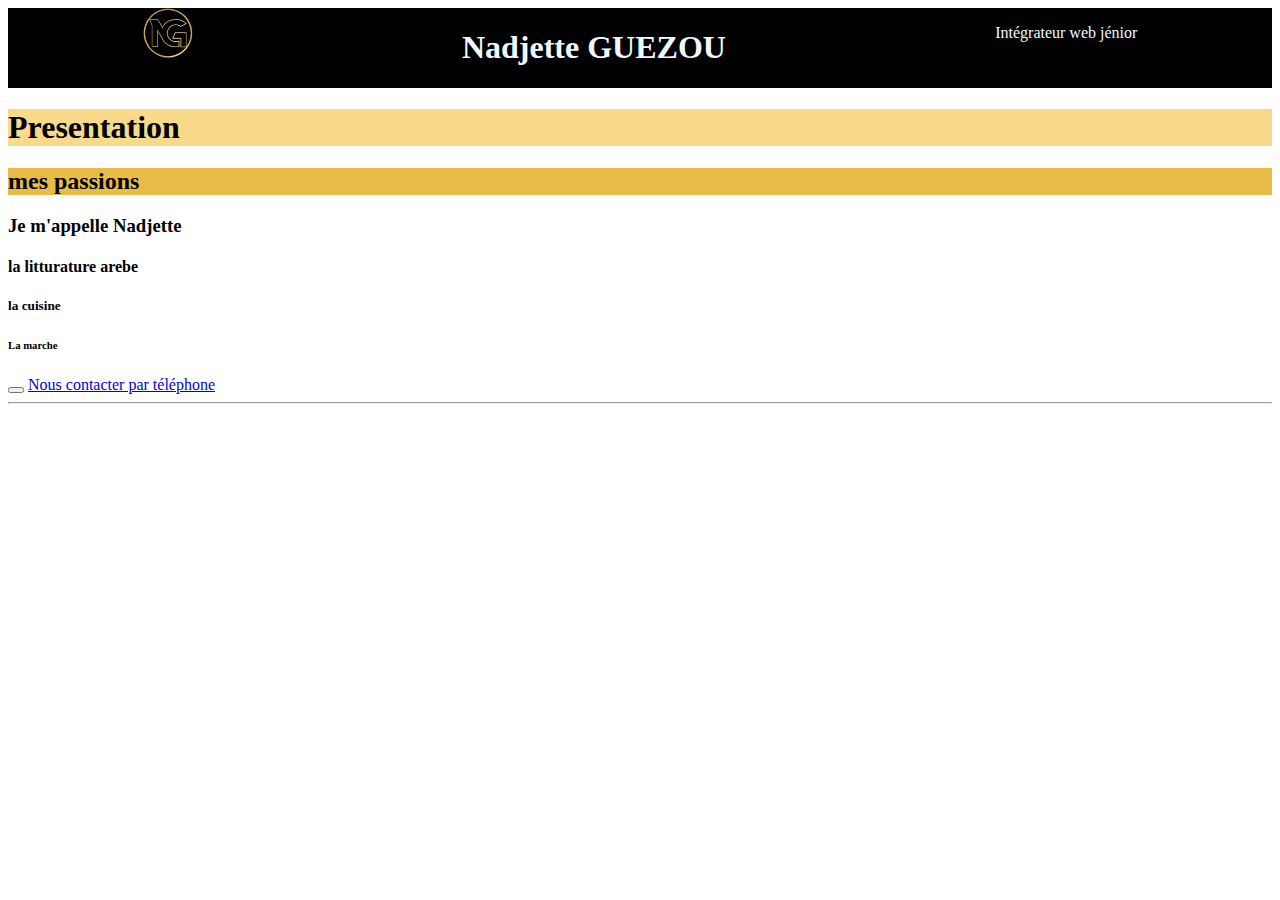
==== index.html @ 122f0074 "moféfication" ====
<!DOCTYPE html>
<html lang="en">
<head>
    <link rel="shortcut icon" href="favicon.ico" type="image/x-icon">
    <meta charset="UTF-8">
    <!-- meta cotent pour les description de site et our le réferencement de SEO -->
    <meta name="description" content="Le premier site pour HTML ">
    <meta name="viewport" content="width=device-width, initial-scale=1.0">
    <link rel="stylesheet" href="style.css">
    <title>ferstv project</title>

</head>
<body>
    <!-- les tag -->
    <!-- les tag ferment exmpele -->
    <div class="banier">
        <a href="/"> <img class="logo" src="/media/logo.png" alt="logo"></a>
        <h1 class="nom" >Nadjette GUEZOU</h1>
        <P class="job">Intégrateur web jénior</P>
    </div>
    <h1 class="test">Presentation</h1>
    <h2>mes passions</h2>
    <h3>Je m'appelle Nadjette</h3>
    <h4>la litturature arebe</h4>
    <h5>la cuisine</h5>
    <h6>La marche</h6>
    <!-- h1 c'est un element block il prent tout la ligne  -->
    <p></p>
    <button></button>
    <a href="tel:07 81 58 96 18">
        Nous contacter par téléphone
    </a>
    <head>
        <link rel="shortcut icon" href="favicon.ico" type="image/x-icon">
      </head>
    <!-- les tag autofaremente -->
    <!-- <img src="" alt=""> -->
    <!-- <br> -->
    <hr> 
</body>
</html>
---- style.css ----
.banier{
    background-color: black;
    display: flex; 
    justify-content: space-around;  
}
.nom ,.job{
    color: aliceblue;
}

.test{
    background-color: #f9da8b;
}
h2{
    background-color: #e6b330e3;
}
.logo{
    width: 50px;
}
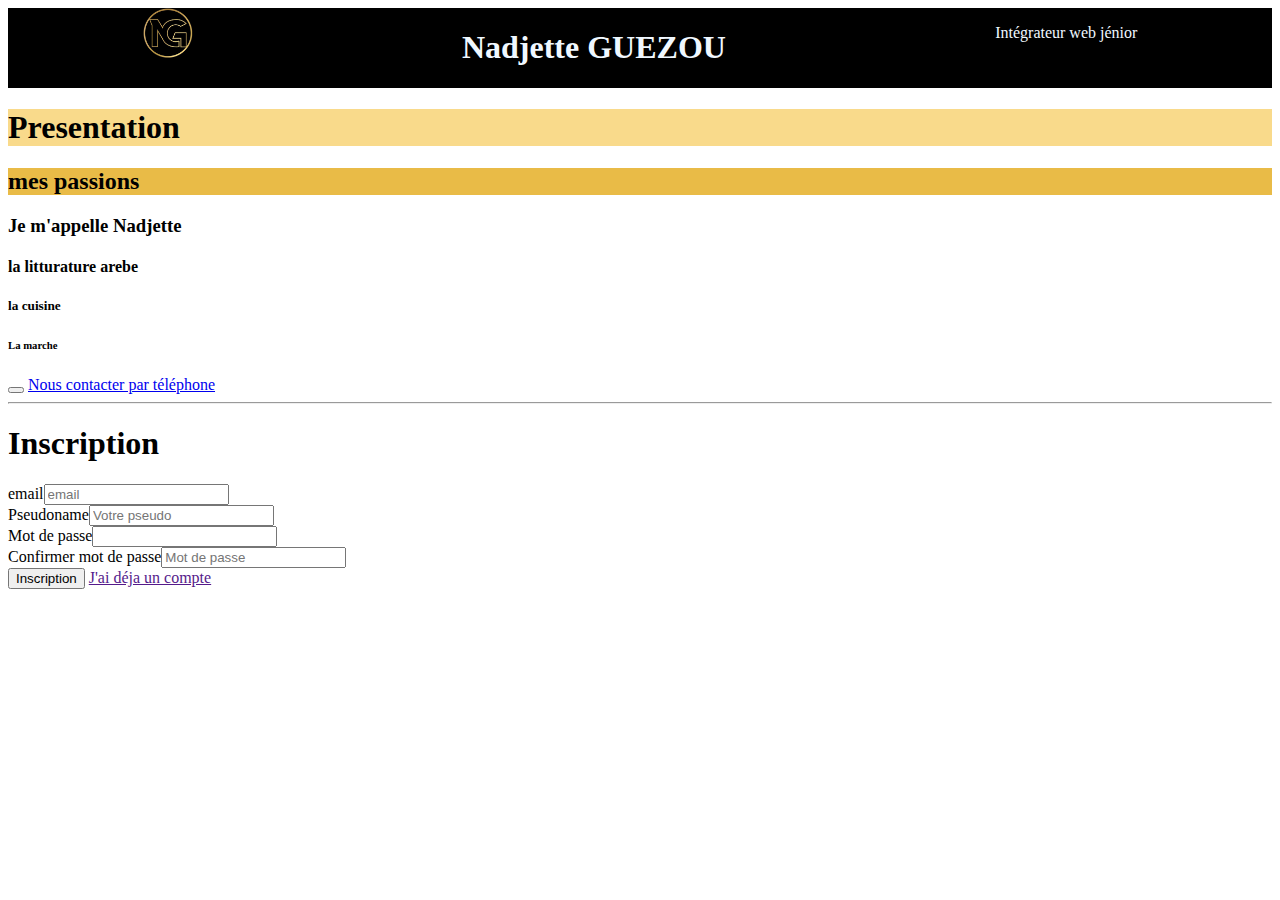
==== commit 028351cf: "inscription-form-index.html" ====
--- a/index.html
+++ b/index.html
@@ -30,12 +30,15 @@
     <a href="tel:07 81 58 96 18">
         Nous contacter par téléphone
     </a>
-    <head>
-        <link rel="shortcut icon" href="favicon.ico" type="image/x-icon">
-      </head>
-    <!-- les tag autofaremente -->
-    <!-- <img src="" alt=""> -->
-    <!-- <br> -->
     <hr> 
+    <h1>Inscription</h1>
+    <form>
+        <div><label>email<input type="email" name="email" placeholder="email"></label></div>
+        <div><label>Pseudoname<input type="text" name="pseudo" placeholder="Votre pseudo"></label></div>
+        <div><label >Mot de passe<input type="password" name="password" aria-placeholder="Mot de passe"></label></div>
+        <div><label>Confirmer mot de passe<input type="password" name="confirme-mot-passe" placeholder="Mot de passe"></label></div>
+        <button type="submit">Inscription</button>
+        <a href="">J'ai déja un compte</a>
+    </form>
 </body>
 </html>
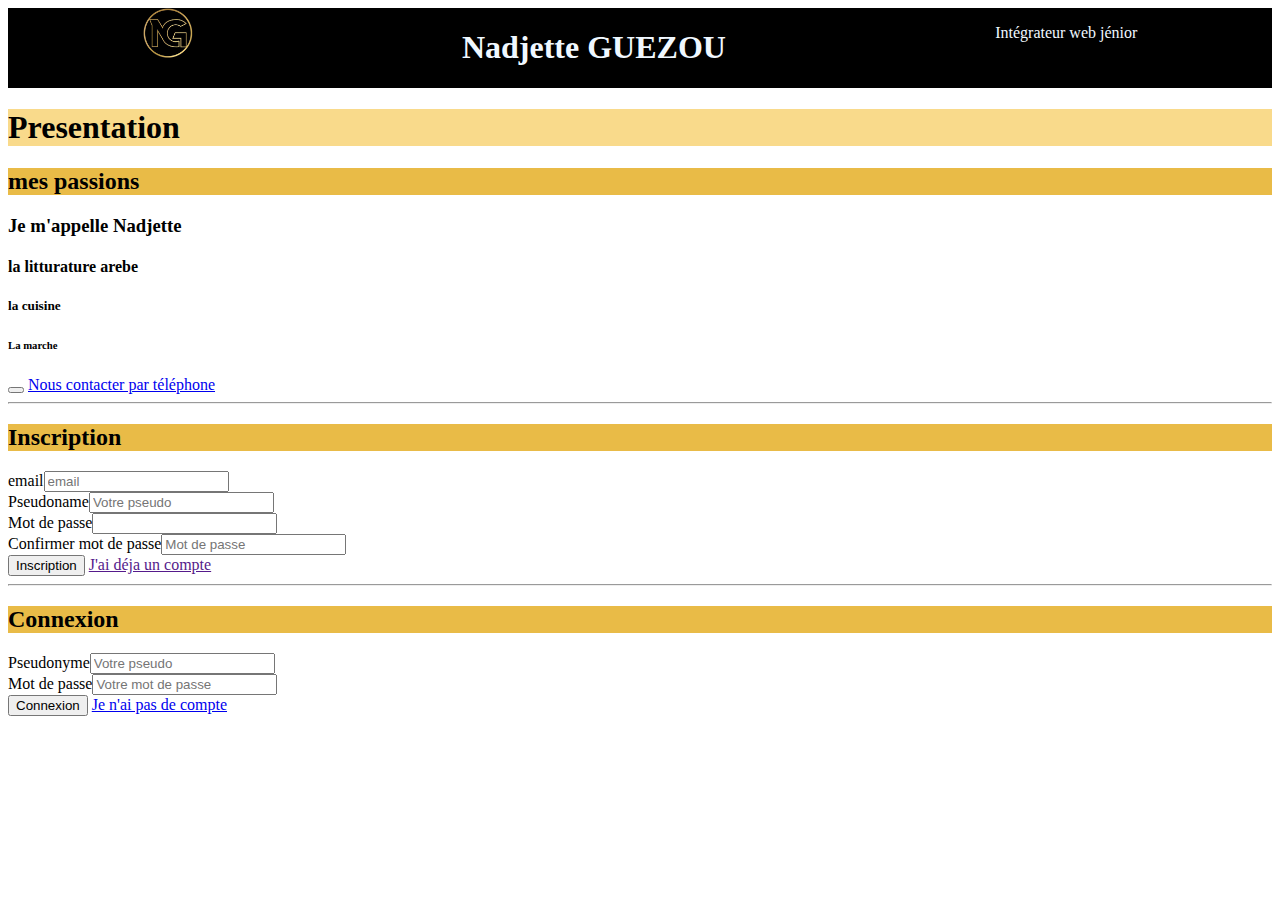
==== commit e7666860: "connexion-form" ====
--- a/index.html
+++ b/index.html
@@ -31,7 +31,7 @@
         Nous contacter par téléphone
     </a>
     <hr> 
-    <h1>Inscription</h1>
+    <h2 id="inscription">Inscription</h2>
     <form>
         <div><label>email<input type="email" name="email" placeholder="email"></label></div>
         <div><label>Pseudoname<input type="text" name="pseudo" placeholder="Votre pseudo"></label></div>
@@ -40,5 +40,15 @@
         <button type="submit">Inscription</button>
         <a href="">J'ai déja un compte</a>
     </form>
+    <hr>
+    <h2>Connexion</h2>
+        <form action="">
+        <div><label>Pseudonyme<input type="text" name="pseudo"
+            placeholder="Votre pseudo"></label></div>
+        <div><label>Mot de passe<input type="password" name="password"
+            placeholder="Votre mot de passe"></label></div>
+        <button>Connexion</button>
+        <a href="/index.html#inscription">Je n'ai pas de compte</a>
+    </form>
 </body>
 </html>
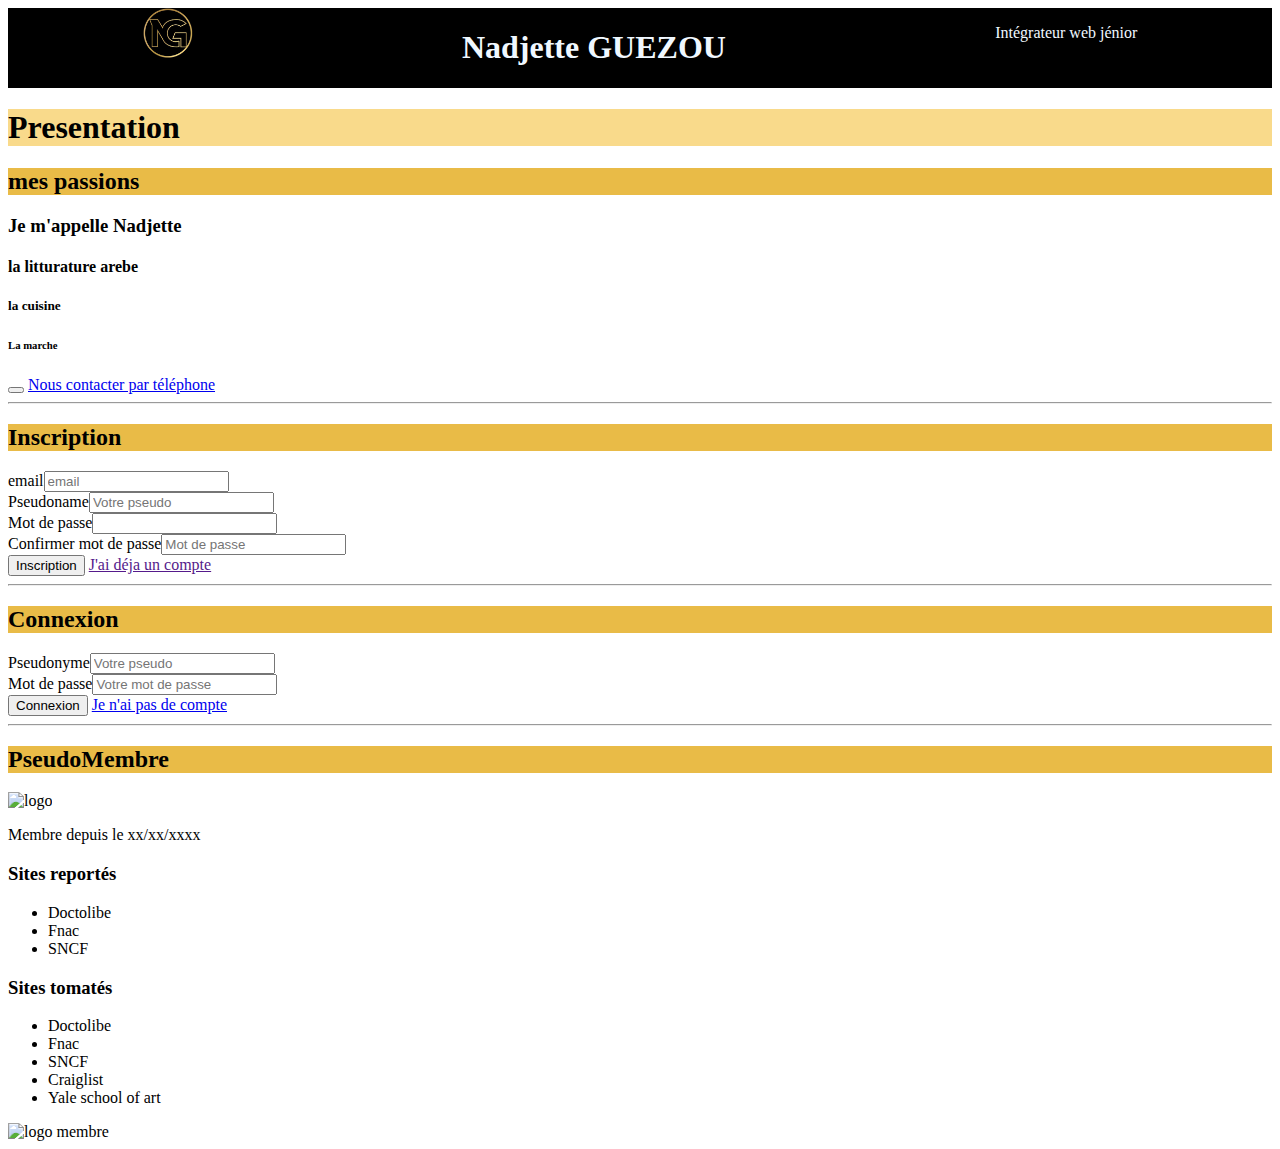
==== commit 46774d26: "page-membre-pseudoMembre" ====
--- a/index.html
+++ b/index.html
@@ -50,5 +50,28 @@
         <button>Connexion</button>
         <a href="/index.html#inscription">Je n'ai pas de compte</a>
     </form>
+    <hr>
+    <div>
+        <h2>PseudoMembre</h2>
+        <img src="https://placehold.co/30x30" alt="logo">
+        <p>Membre depuis le <time datetime="xxxx/xx/xx">xx/xx/xxxx</time></p>
+    </div>
+    <div>
+        <h3>Sites reportés</h3>
+        <ul>
+            <li>Doctolibe</li>
+            <li>Fnac</li>
+            <li>SNCF</li>
+        </ul>
+        <h3>Sites tomatés</h3>
+        <ul>
+            <li>Doctolibe</li>
+            <li>Fnac</li>
+            <li>SNCF</li>
+            <li>Craiglist</li>
+            <li>Yale school of art</li>
+        </ul>
+        <img src="https://placehold.co/150x150" alt="logo membre">
+    </div>
 </body>
 </html>
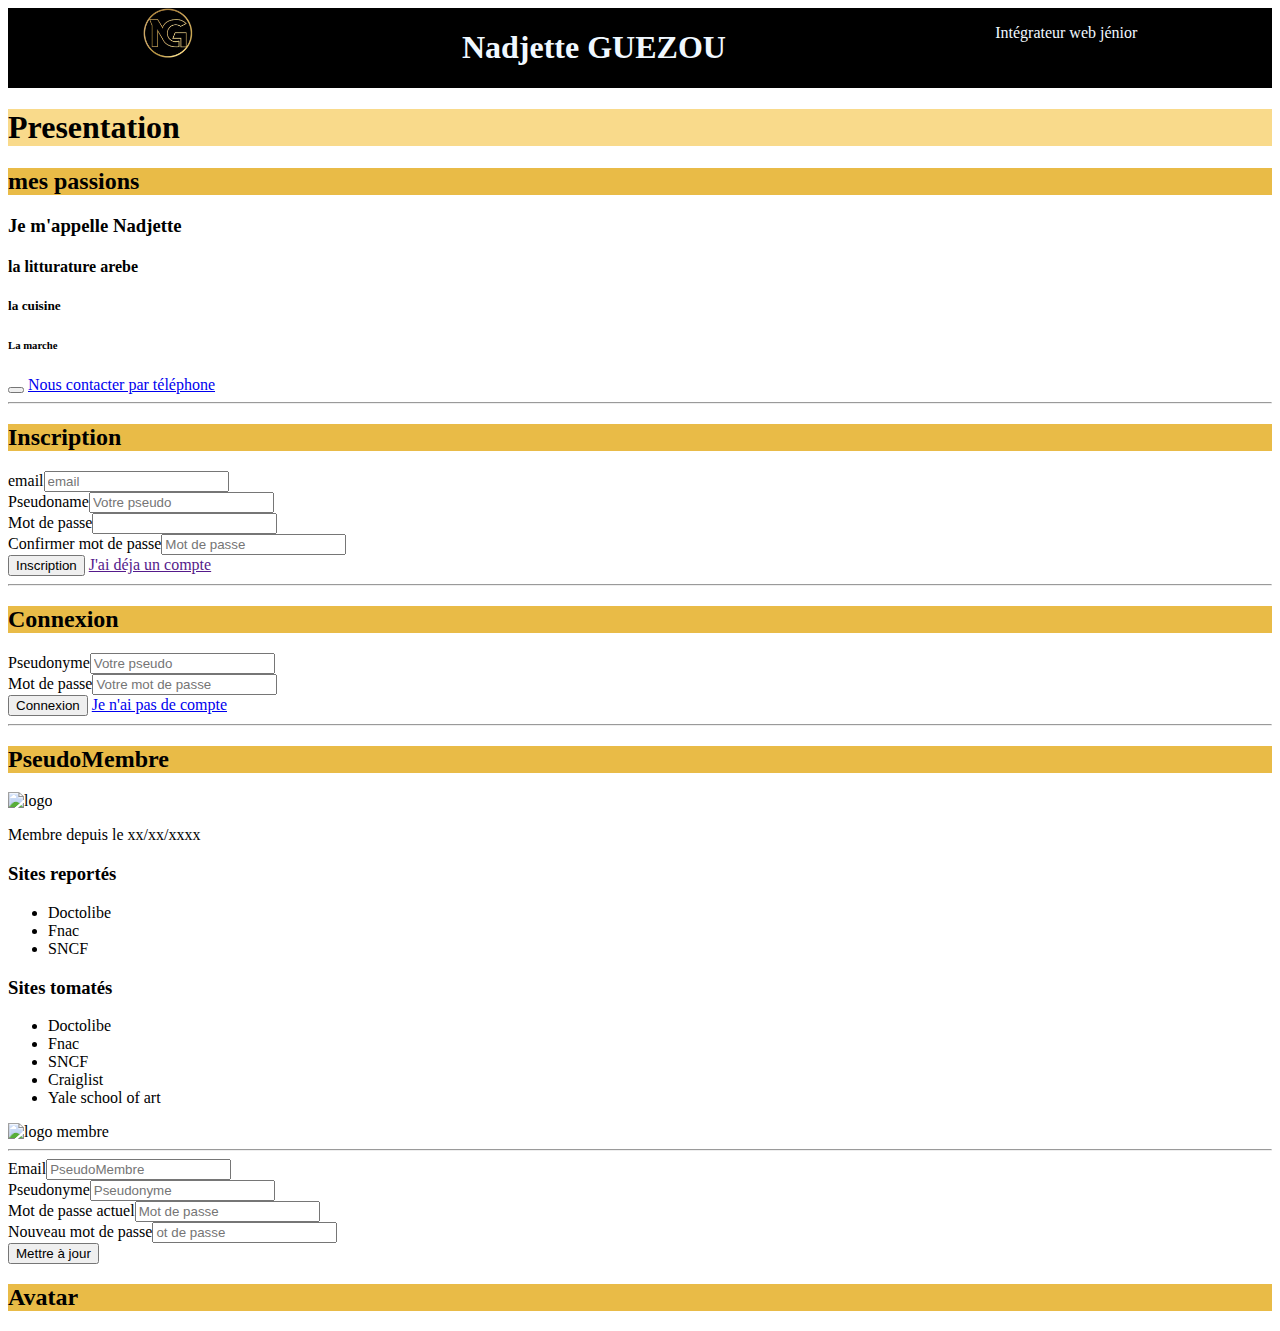
==== commit 0b5f09a9: "page-membre-modéfication" ====
--- a/index.html
+++ b/index.html
@@ -73,5 +73,19 @@
         </ul>
         <img src="https://placehold.co/150x150" alt="logo membre">
     </div>
+    <hr>
+    <div>
+        <form action="">
+            <div><label>Email<input type="emai" name="email" placeholder="PseudoMembre"></label></div>
+            <div><label>Pseudonyme<input type="text" name="pseudo" placeholder="Pseudonyme"></label></div>
+            <div><label>Mot de passe actuel<input type="password" name="password-actuel" placeholder="Mot de passe"></label></div>
+            <div><label>Nouveau mot de passe<input type="password" name="password-nouveau" placeholder="ot de passe"></label></div>
+            <button>Mettre à jour</button>
+        </form>
+   
+        <h2>Avatar</h2>
+        <div></div>
+    </div>
+
 </body>
 </html>
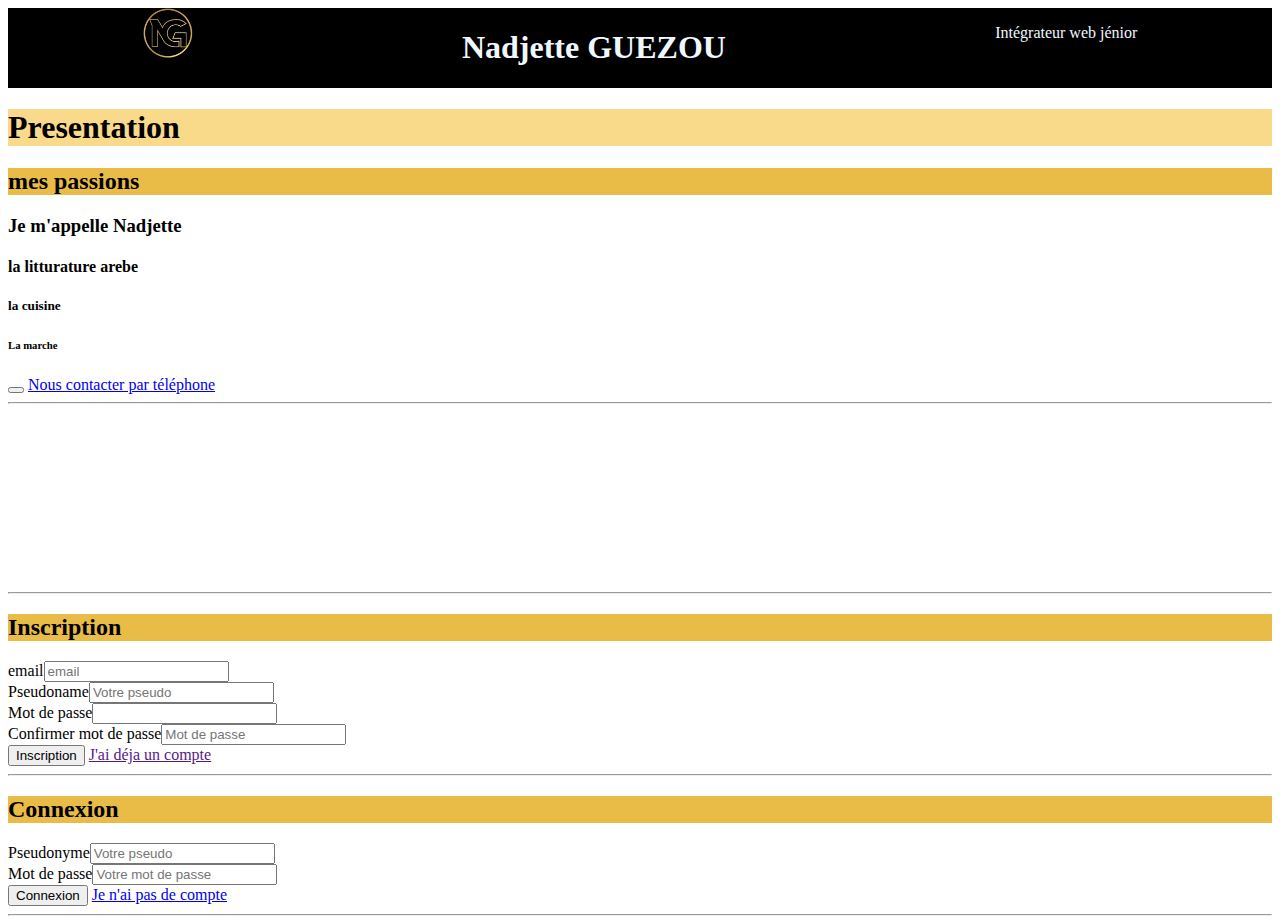
==== commit 4c9950b4: "page-tomaté" ====
--- a/index.html
+++ b/index.html
@@ -30,6 +30,19 @@
     <a href="tel:07 81 58 96 18">
         Nous contacter par téléphone
     </a>
+    <hr>
+    <section>
+        <article>
+            <div>
+                <video src=""></video>
+                <div><img src="https://placehold.co/200x200" alt="">
+                    <img src="https://placehold.co/100x200" alt="">
+                    <img src="https://placehold.co/100x200" alt="">
+                    <img src="https://placehold.co/200x200" alt="">
+                </div>
+            </div>
+        </article>
+    </section>
     <hr> 
     <h2 id="inscription">Inscription</h2>
     <form>
@@ -51,41 +64,5 @@
         <a href="/index.html#inscription">Je n'ai pas de compte</a>
     </form>
     <hr>
-    <div>
-        <h2>PseudoMembre</h2>
-        <img src="https://placehold.co/30x30" alt="logo">
-        <p>Membre depuis le <time datetime="xxxx/xx/xx">xx/xx/xxxx</time></p>
-    </div>
-    <div>
-        <h3>Sites reportés</h3>
-        <ul>
-            <li>Doctolibe</li>
-            <li>Fnac</li>
-            <li>SNCF</li>
-        </ul>
-        <h3>Sites tomatés</h3>
-        <ul>
-            <li>Doctolibe</li>
-            <li>Fnac</li>
-            <li>SNCF</li>
-            <li>Craiglist</li>
-            <li>Yale school of art</li>
-        </ul>
-        <img src="https://placehold.co/150x150" alt="logo membre">
-    </div>
-    <hr>
-    <div>
-        <form action="">
-            <div><label>Email<input type="emai" name="email" placeholder="PseudoMembre"></label></div>
-            <div><label>Pseudonyme<input type="text" name="pseudo" placeholder="Pseudonyme"></label></div>
-            <div><label>Mot de passe actuel<input type="password" name="password-actuel" placeholder="Mot de passe"></label></div>
-            <div><label>Nouveau mot de passe<input type="password" name="password-nouveau" placeholder="ot de passe"></label></div>
-            <button>Mettre à jour</button>
-        </form>
-   
-        <h2>Avatar</h2>
-        <div></div>
-    </div>
-
 </body>
 </html>
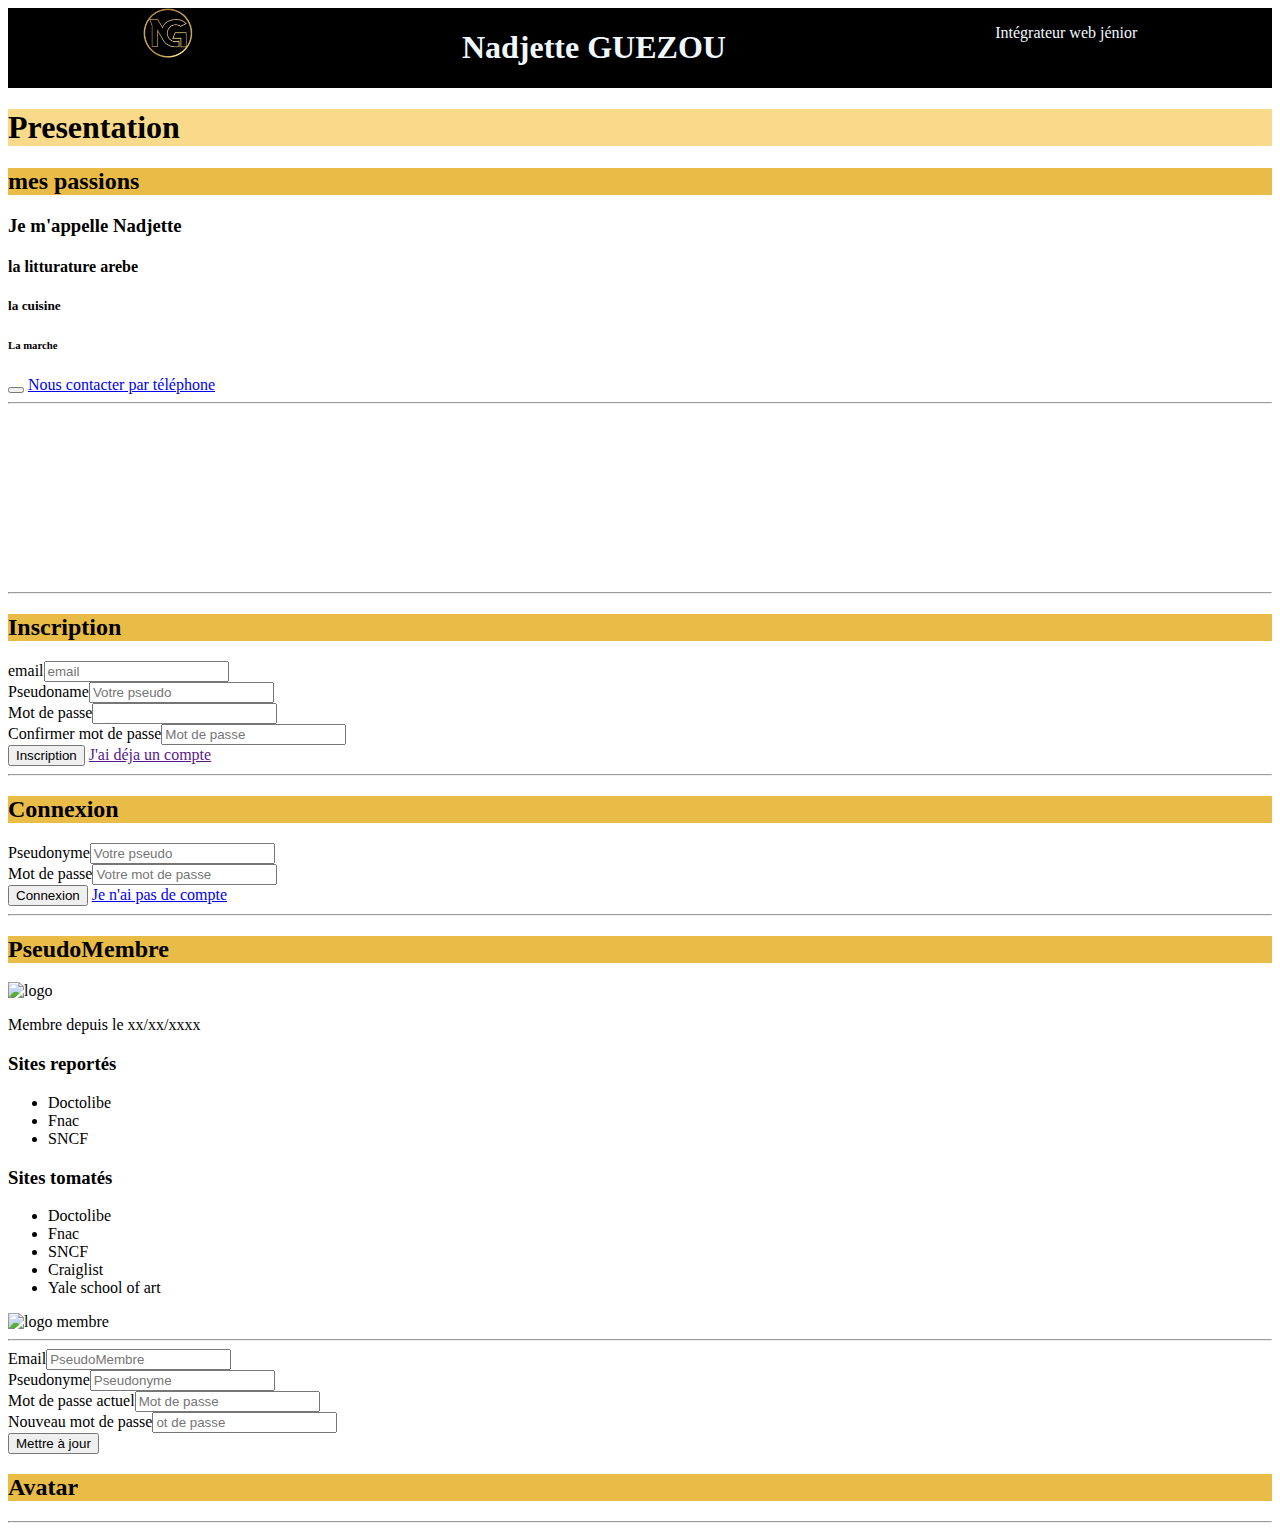
==== commit d3204b1c: "Merge branch 'membre'" ====
--- a/index.html
+++ b/index.html
@@ -64,5 +64,42 @@
         <a href="/index.html#inscription">Je n'ai pas de compte</a>
     </form>
     <hr>
+    <div>
+        <h2>PseudoMembre</h2>
+        <img src="https://placehold.co/30x30" alt="logo">
+        <p>Membre depuis le <time datetime="xxxx/xx/xx">xx/xx/xxxx</time></p>
+    </div>
+    <div>
+        <h3>Sites reportés</h3>
+        <ul>
+            <li>Doctolibe</li>
+            <li>Fnac</li>
+            <li>SNCF</li>
+        </ul>
+        <h3>Sites tomatés</h3>
+        <ul>
+            <li>Doctolibe</li>
+            <li>Fnac</li>
+            <li>SNCF</li>
+            <li>Craiglist</li>
+            <li>Yale school of art</li>
+        </ul>
+        <img src="https://placehold.co/150x150" alt="logo membre">
+    </div>
+    <hr>
+    <div>
+        <form action="">
+            <div><label>Email<input type="emai" name="email" placeholder="PseudoMembre"></label></div>
+            <div><label>Pseudonyme<input type="text" name="pseudo" placeholder="Pseudonyme"></label></div>
+            <div><label>Mot de passe actuel<input type="password" name="password-actuel" placeholder="Mot de passe"></label></div>
+            <div><label>Nouveau mot de passe<input type="password" name="password-nouveau" placeholder="ot de passe"></label></div>
+            <button>Mettre à jour</button>
+        </form>
+   
+        <h2>Avatar</h2>
+        <div></div>
+    </div>
+
+    <hr>
 </body>
 </html>
